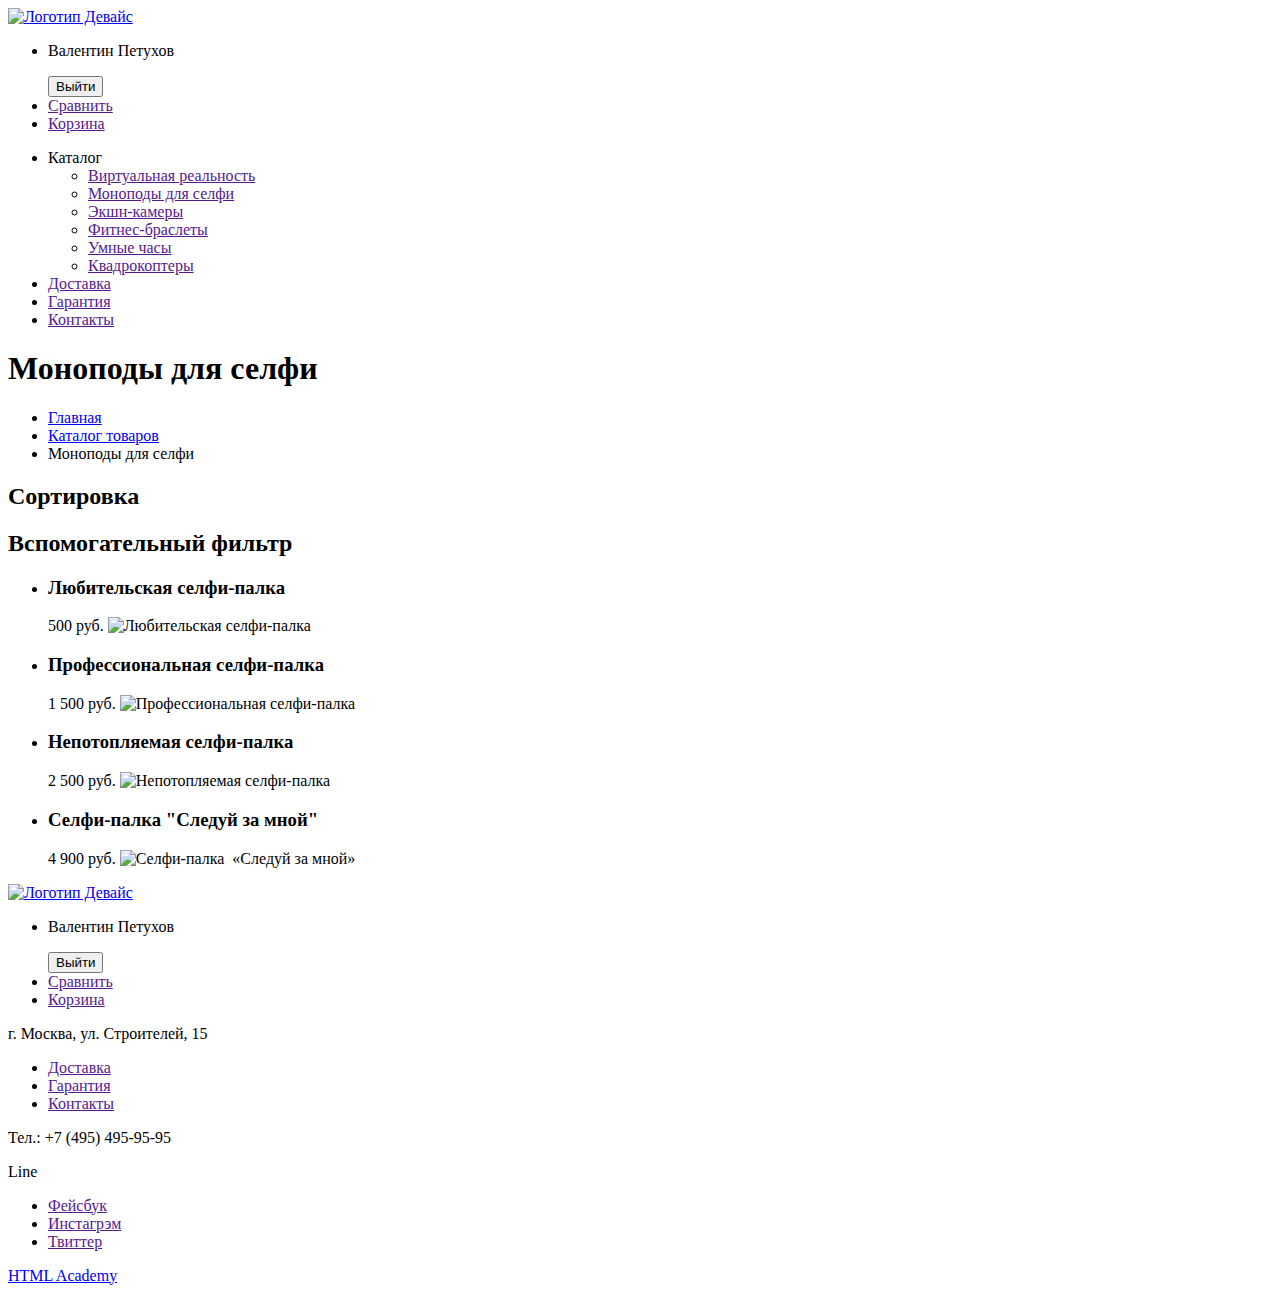
==== catalog-item.html @ 56e9879d "Сделал страницу товара, фикс index.html" ====
<!DOCTYPE html>
<html lang="ru">

<head>
  <meta charset="utf-8">
  <title>HTML Academy: Девайс</title>
</head>

<body>
  <header class="main-header">
    <a href="index.html">
      <img src="img/" alt="Логотип Девайс" width="100" height="100">
    </a>
    <nav class="main-navigation">
      <!-- <form action="">
          <input type="search">
        </form> -->
      <ul class="user-navigation">
        <li class="user-name">
          <p>Валентин Петухов</p>
          <button class="user-name-button">Выйти</button>
        </li>
        <li>
          <a href="">Сравнить</a>
        </li>
        <li>
          <a href="">Корзина</a>
        </li>
      </ul>
    </nav>
    <ul class="main-menu">
      <li class="main-menu-item catalog">
        Каталог
        <ul class="catalog-menu">
          <li class="catalog-menu-item">
            <a href="">Виртуальная реальность</a>
          </li>
          <li class="catalog-menu-item">
            <a href="">Моноподы для селфи</a>
          </li>
          <li class="catalog-menu-item">
            <a href="">Экшн-камеры</a>
          </li>
          <li class="catalog-menu-item">
            <a href="">Фитнес-браслеты</a>
          </li>
          <li class="catalog-menu-item">
            <a href="">Умные часы</a>
          </li>
          <li class="catalog-menu-item">
            <a href="">Квадрокоптеры</a>
          </li>
        </ul>
      </li>
      <li class="main-menu-item">
        <a href="">Доставка</a>
      </li>
      <li class="main-menu-item">
        <a href="">Гарантия</a>
      </li>
      <li class="main-menu-item">
        <a href="">Контакты</a>
      </li>
    </ul>
  </header>
  <main class="container">
    <h1 class="page-title">Моноподы для селфи</h1>
    <ul class="breadcrumbs">
      <li>
        <a href="index.html">Главная</a>
      </li>
      <li>
        <a href="catalog.html">Каталог товаров</a>
      </li>
      <li class="breadcrumbs-current">
        Моноподы для селфи
      </li>
    </ul>
    <section class="main-filters">
      <h2 class="visually-hidden">Сортировка</h2>
    </section>
    <section class="side-filters">
      <h2 class="visually-hidden">Вспомогательный фильтр</h2>
    </section>
    <section class="catalog">
      <ul class="catalog-list">
        <li class="catalog-item">
          <h3 class="item-title">Любительская селфи-палка</h3>
          <span class="item-price">500 руб.</span>
          <img src="img/item-1" alt="Любительская селфи-палка" width="360" height="380">
        </li>
        <li class="catalog-item">
          <h3 class="item-title">Профессиональная селфи-палка</h3>
          <span class="item-price">1 500 руб.</span>
          <img src="img/item-1" alt="Профессиональная селфи-палка" width="360" height="380">
        </li>
        <li class="catalog-item">
          <h3 class="item-title">Непотопляемая селфи-палка</h3>
          <span class="item-price">2 500 руб.</span>
          <img src="img/item-1" alt="Непотопляемая селфи-палка" width="360" height="380">
        </li>
        <li class="catalog-item">
          <h3 class="item-title">Селфи-палка "Следуй за мной"</h3>
          <span class="item-price">4 900 руб.</span>
          <img src="img/item-1" alt="Селфи-палка  «Следуй за мной»" width="360" height="380">
          <span class="new-icon"></span>
        </li>
      </ul>
    </section>
  </main>
  <footer class="main-footer">
    <div class="footer-nav">
      <a href="index.html">
        <img src="img/" alt="Логотип Девайс" width="100" height="100">
      </a>
      <ul class="user-navigation">
        <li>
          <p>Валентин Петухов</p>
          <button class="user-name-button">Выйти</button>
        </li>
        <li>
          <a href="">Сравнить</a>
        </li>
        <li>
          <a href="">Корзина</a>
        </li>
      </ul>
    </div>
    <div>
      <p class="footer-address">
        г. Москва, ул. Строителей, 15
      </p>
      <ul class="main-menu-item">
        <li class="main-menu-item">
          <a href="">Доставка</a>
        </li>
        <li class="main-menu-item">
          <a href="">Гарантия</a>
        </li>
        <li class="main-menu-item">
          <a href="">Контакты</a>
        </li>
      </ul>
      <p class="contacts">Тел.: +7 (495) 495-95-95</p>
    </div>
    <div>
      <span class="custom-line">Line</span>
      <ul class="footer-social">
        <li>
          <a class="social-button" href="">Фейсбук</a>
        </li>
        <li>
          <a class="social-button" href="">Инстагрэм</a>
        </li>
        <li>
          <a class="social-button" href="">Твиттер</a>
        </li>
      </ul>
      <p class="footer-copyright">
        <a href="htmlacademy.ru">HTML Academy</a>
      </p>
    </div>
  </footer>

</body>

</html>
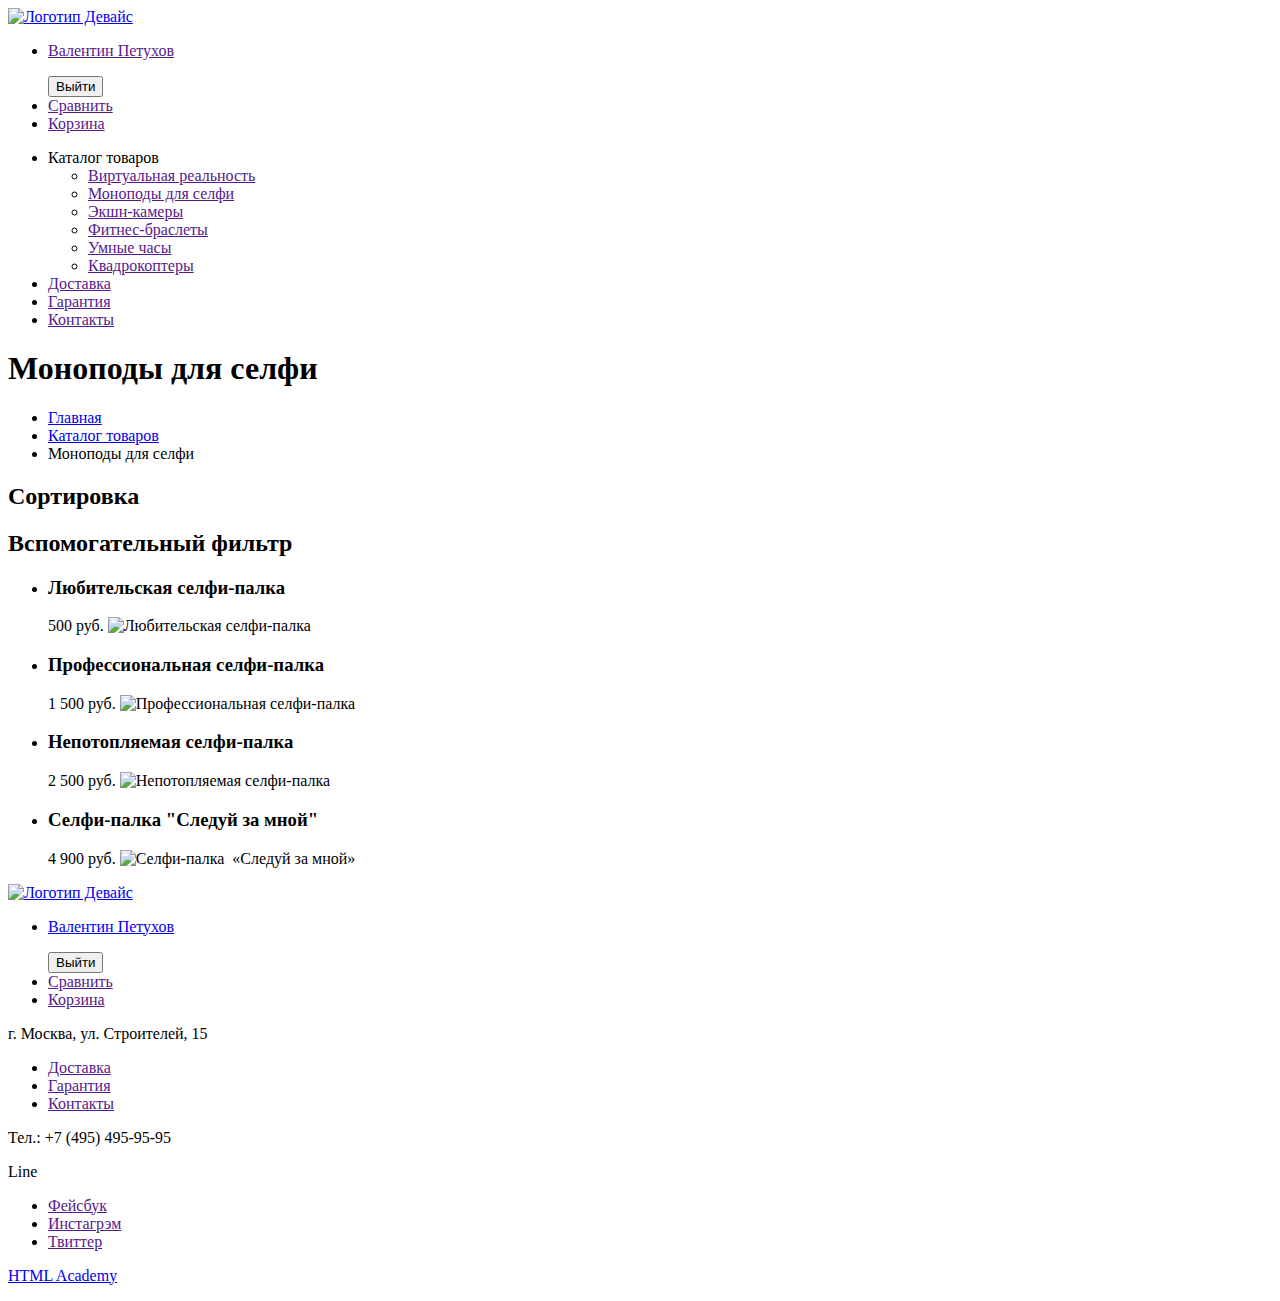
==== commit 27d05d6d: "details" ====
--- a/catalog-item.html
+++ b/catalog-item.html
@@ -16,8 +16,8 @@
           <input type="search">
         </form> -->
       <ul class="user-navigation">
-        <li class="user-name">
-          <p>Валентин Петухов</p>
+        <li class="user-authorization">
+          <p><a href="">Валентин Петухов</a></p>
           <button class="user-name-button">Выйти</button>
         </li>
         <li>
@@ -30,7 +30,7 @@
     </nav>
     <ul class="main-menu">
       <li class="main-menu-item catalog">
-        Каталог
+        Каталог товаров
         <ul class="catalog-menu">
           <li class="catalog-menu-item">
             <a href="">Виртуальная реальность</a>
@@ -88,16 +88,19 @@
           <h3 class="item-title">Любительская селфи-палка</h3>
           <span class="item-price">500 руб.</span>
           <img src="img/item-1" alt="Любительская селфи-палка" width="360" height="380">
+          <span class="new-icon visually-hidden"></span>
         </li>
         <li class="catalog-item">
           <h3 class="item-title">Профессиональная селфи-палка</h3>
           <span class="item-price">1 500 руб.</span>
           <img src="img/item-1" alt="Профессиональная селфи-палка" width="360" height="380">
+          <span class="new-icon visually-hidden"></span>
         </li>
         <li class="catalog-item">
           <h3 class="item-title">Непотопляемая селфи-палка</h3>
           <span class="item-price">2 500 руб.</span>
           <img src="img/item-1" alt="Непотопляемая селфи-палка" width="360" height="380">
+          <span class="new-icon visually-hidden"></span>
         </li>
         <li class="catalog-item">
           <h3 class="item-title">Селфи-палка "Следуй за мной"</h3>
@@ -114,8 +117,8 @@
         <img src="img/" alt="Логотип Девайс" width="100" height="100">
       </a>
       <ul class="user-navigation">
-        <li>
-          <p>Валентин Петухов</p>
+        <li class="user-authorization">
+          <p><a href="profile.html">Валентин Петухов</a></p>
           <button class="user-name-button">Выйти</button>
         </li>
         <li>
@@ -157,7 +160,7 @@
         </li>
       </ul>
       <p class="footer-copyright">
-        <a href="htmlacademy.ru">HTML Academy</a>
+        <a href="https://htmlacademy.ru/intensive/htmlcss">HTML Academy</a>
       </p>
     </div>
   </footer>
